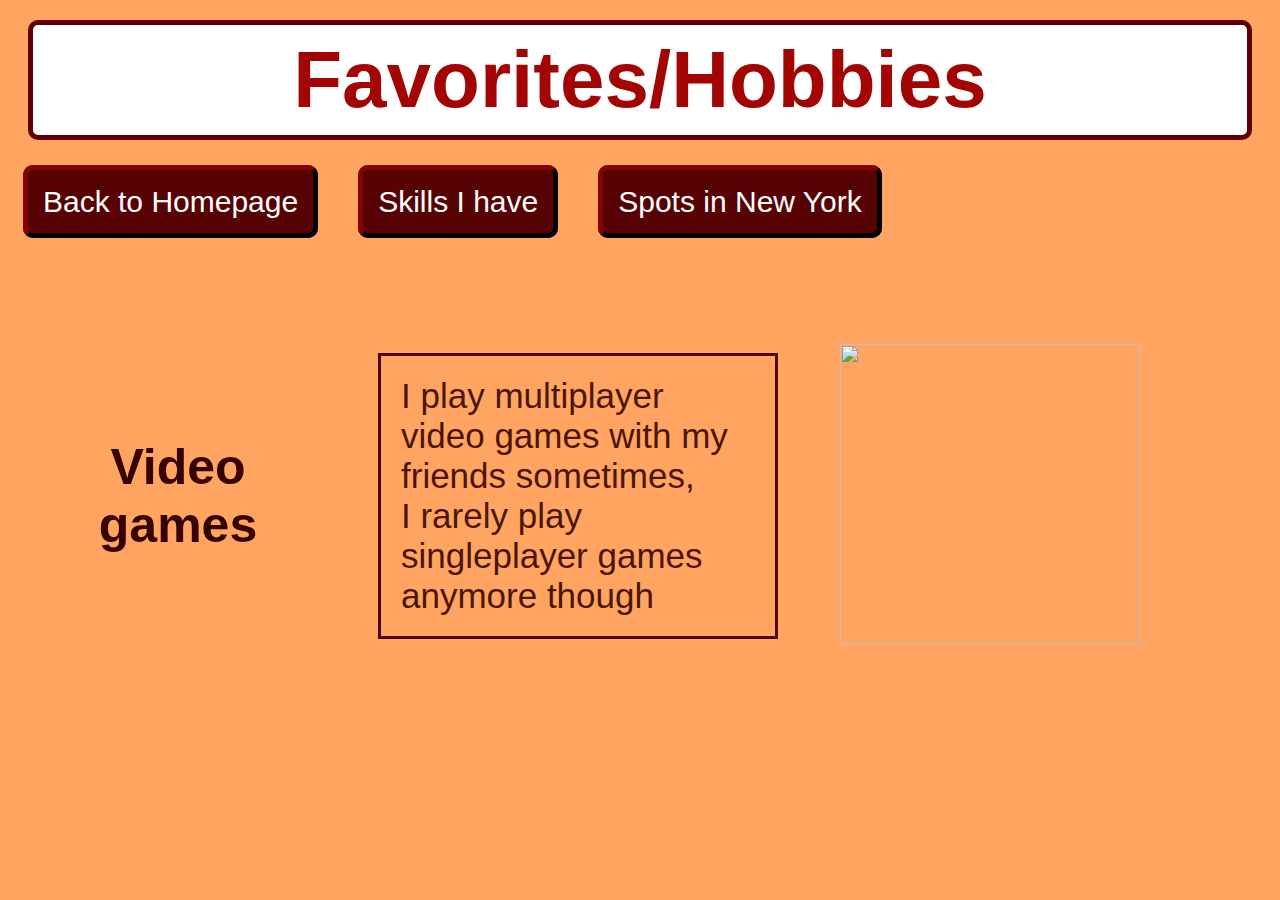
==== favorites.html @ da075e25 "first commit" ====
<!DOCTYPE html>
<html lang="en">
<head>
    <meta charset="UTF-8">
    <meta name="viewport" content="width=device-width, initial-scale=1.0">
    <link rel="stylesheet" href="favoritesStyle.css">
    <title>Favorites</title>
</head>

<body>
    <h1 id="TopHeader"> <strong> Favorites/Hobbies</strong></h1>
    <nav>
        <!--List usage-->
        <ul id = "topNavBar">
            <li><a class = "navigation" href="index.html">Back to Homepage</a></li>
            <li><a class = "navigation" href="skills.html">Skills I have</a></li>
            <li><a class = "navigation" href="spots.html">Spots in New York</a></li>
          </ul>
    </nav>
    <table>
        <tr>
            <th>Video games</th>
            <td>
                <p class="tableText">I play multiplayer video games with my friends sometimes, <br>I rarely play singleplayer games anymore though</p>
            </td>
            <td>   <img id = "chairImage" height="300px"width="300px" src="zChairGif.gif".gif></td>
        </tr>
    </table>

</body>

</html>
---- favoritesStyle.css ----
html{
    font-family:'Lucida Sans', 'Lucida Sans Regular', 'Lucida Grande', 'Lucida Sans Unicode', Geneva, Verdana, sans-serif;
}
body{
    background-color: rgb(255, 165, 97);
}
h1{
    text-align: center;
    color : rgb(163, 4, 4);
    background-color: white;
    line-height: 100px;
    height: 100px;
    margin: 20px;
    font-size: 80px;
    border-style: solid;
    border-width: 5px;
    border-color: rgb(95, 0, 0);
    border-radius: 10px;
    padding: 5px;
}

#topNavBar{
    display: flex;
    padding: 15px;
    list-style-type: none;
    text-align: right;
    font-size: 30px;
    
}
.navigation{
    text-decoration: none;
    color:white;
    background-color: rgb(87, 3, 3);
    border-style: outset;
    border-width: 5px;
    border-color: rgb(47, 1, 1);
    border-radius: 10px;
    width: 200px;
    height: 60px;
    margin-right: 40px;
    padding: 15px
}
table{
    margin-left: auto;
    margin-right: auto;
}

td{
    padding: 30px;
    height: 400px;
    width: 400px;
}

th{
    padding: 30px;
    font-size: 50px;
    color: rgb(54, 1, 1);
}

.chairImage{
    border-style: solid;
    border-color: rgb(255, 136, 0);
    height: 350px;
    width: 350px;
}
.tableText{
    padding: 20px;
    font-size: 35px;
    color: rgb(77, 21, 7);
    border-style:solid ;
    border-color:rgb(77, 7, 7);
    width:auto;
    height:auto;
}
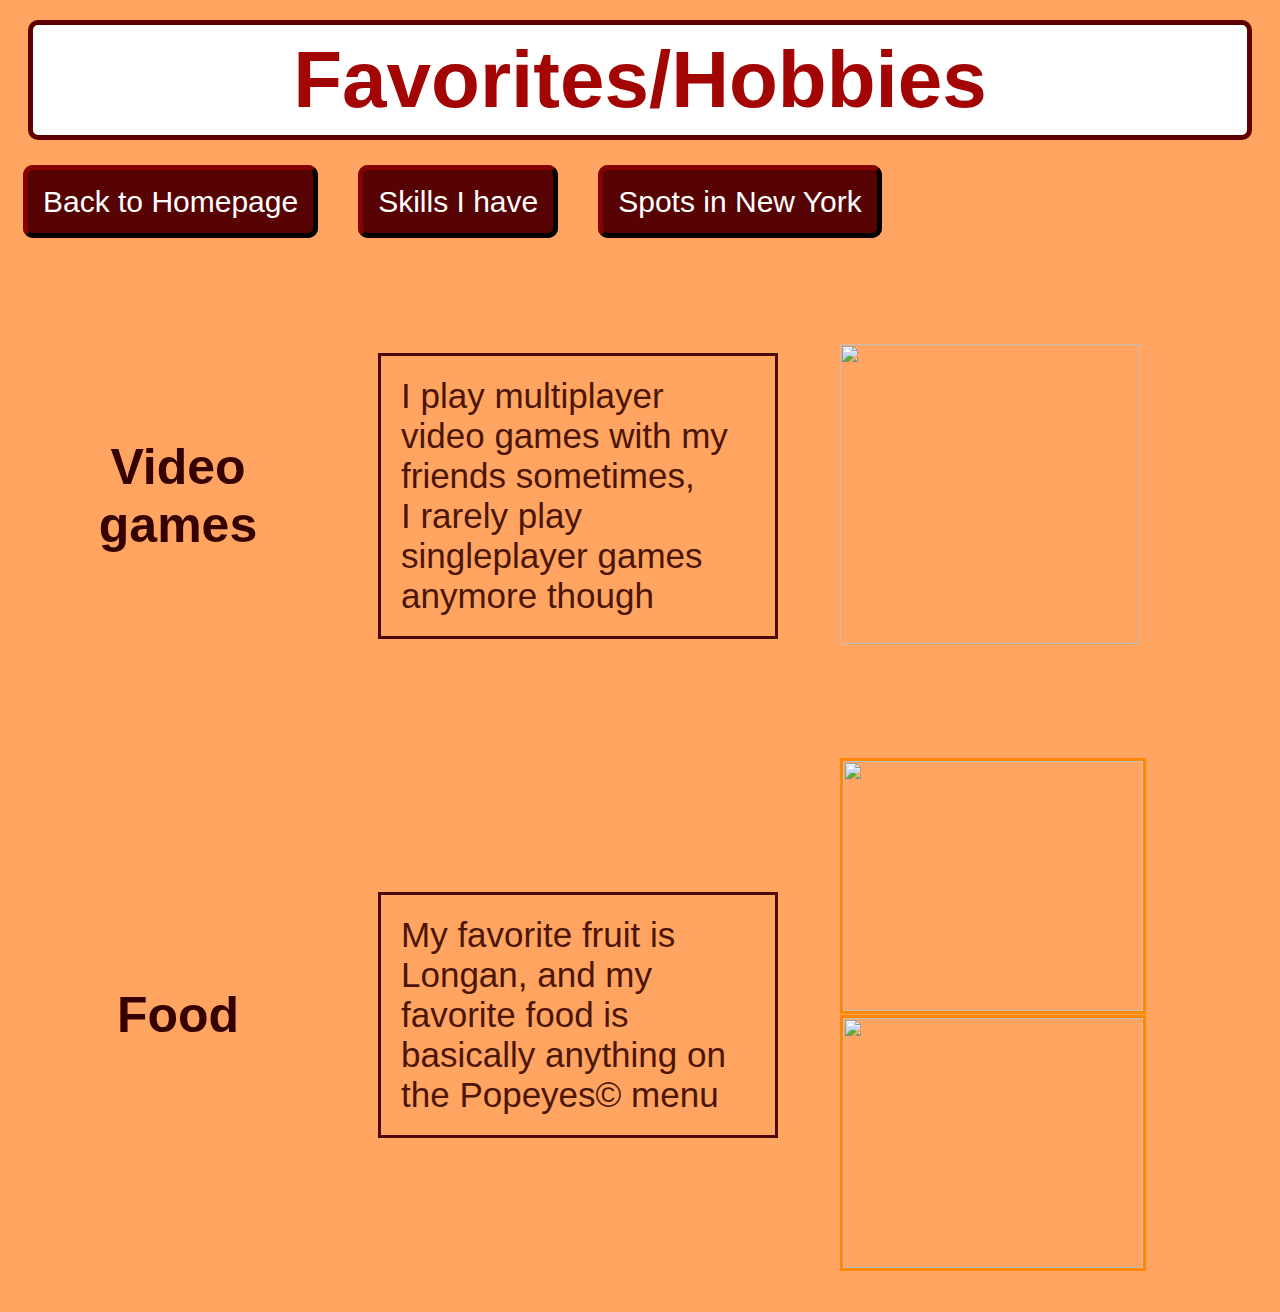
==== commit e082c347: "second commit" ====
--- a/favorites.html
+++ b/favorites.html
@@ -25,6 +25,14 @@
             </td>
             <td>   <img id = "chairImage" height="300px"width="300px" src="zChairGif.gif".gif></td>
         </tr>
+
+        <tr>
+            <th> Food </th>
+            <td>
+                <p class="tableText">My favorite fruit is Longan, and my favorite food is basically anything on the Popeyes&#169 menu</p>
+            </td>
+            <td> <img class = "foodImage"src="https://shorturl.at/quCOP"> <img class = "foodImage" src="https://www.savoryexperiments.com/wp-content/uploads/2020/12/Longan-Fruit-Open-1200x760.jpg"></td>
+        </tr>
     </table>
 
 </body>
--- a/favoritesStyle.css
+++ b/favoritesStyle.css
@@ -63,6 +63,12 @@
     height: 350px;
     width: 350px;
 }
+.foodImage{
+    border-style: solid;
+    border-color: rgb(255, 136, 0);
+    height: 250px;
+    width:300px;
+}
 .tableText{
     padding: 20px;
     font-size: 35px;
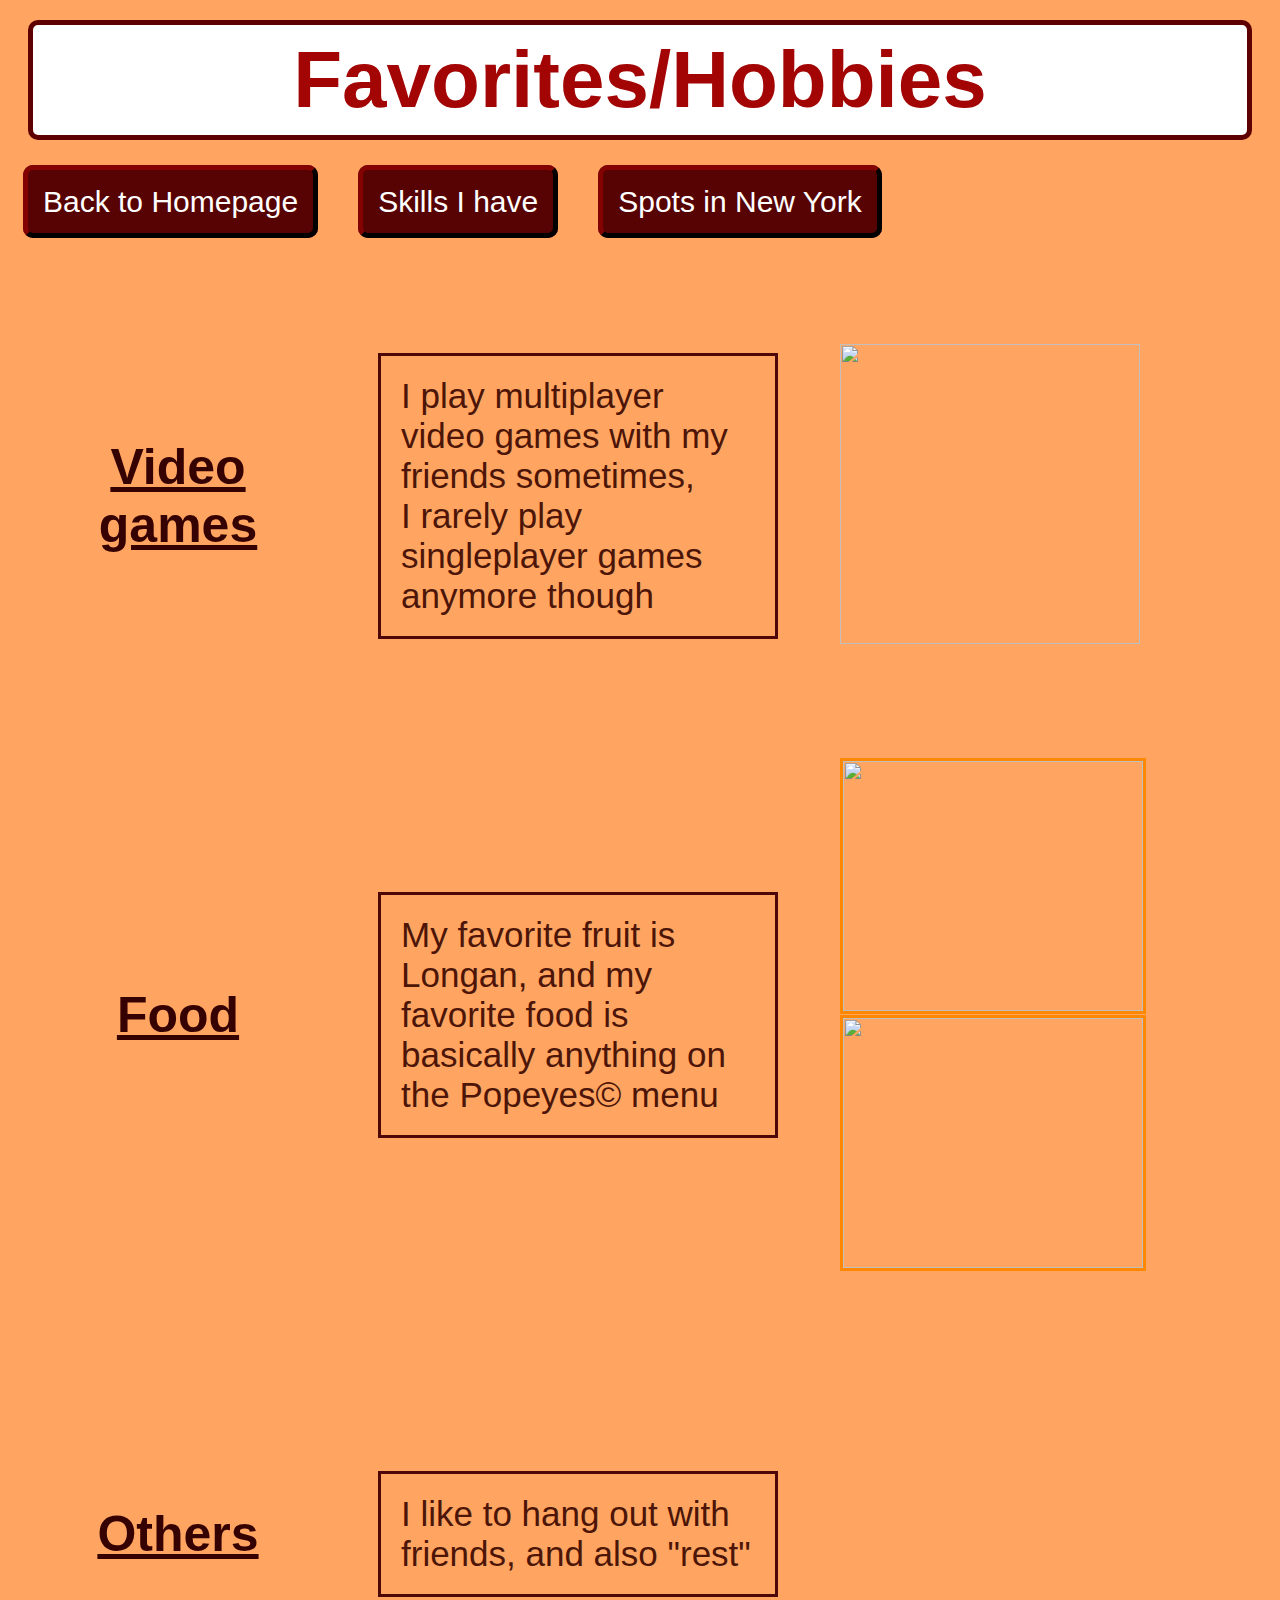
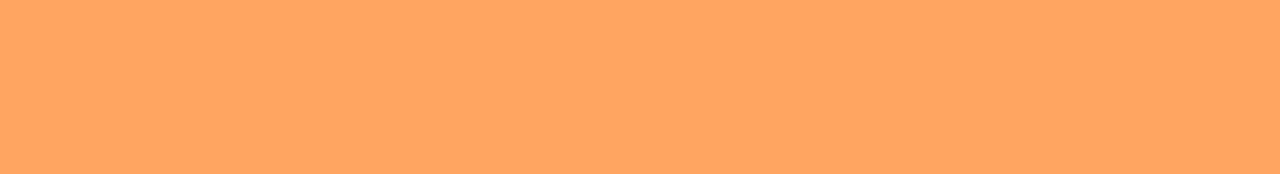
==== commit 3de76084: "new commit" ====
--- a/favorites.html
+++ b/favorites.html
@@ -19,7 +19,7 @@
     </nav>
     <table>
         <tr>
-            <th>Video games</th>
+            <th> <u>Video games</u></th>
             <td>
                 <p class="tableText">I play multiplayer video games with my friends sometimes, <br>I rarely play singleplayer games anymore though</p>
             </td>
@@ -27,11 +27,19 @@
         </tr>
 
         <tr>
-            <th> Food </th>
+            <th> <u>Food</u> </th>
             <td>
                 <p class="tableText">My favorite fruit is Longan, and my favorite food is basically anything on the Popeyes&#169 menu</p>
             </td>
             <td> <img class = "foodImage"src="https://shorturl.at/quCOP"> <img class = "foodImage" src="https://www.savoryexperiments.com/wp-content/uploads/2020/12/Longan-Fruit-Open-1200x760.jpg"></td>
+        </tr>
+
+        <tr>
+            <th> <u>Others</u></th>
+            <td>
+                <p class="tableText">I like to hang out with friends, and also "rest"</p>
+            </td>
+            <td></td>
         </tr>
     </table>
 
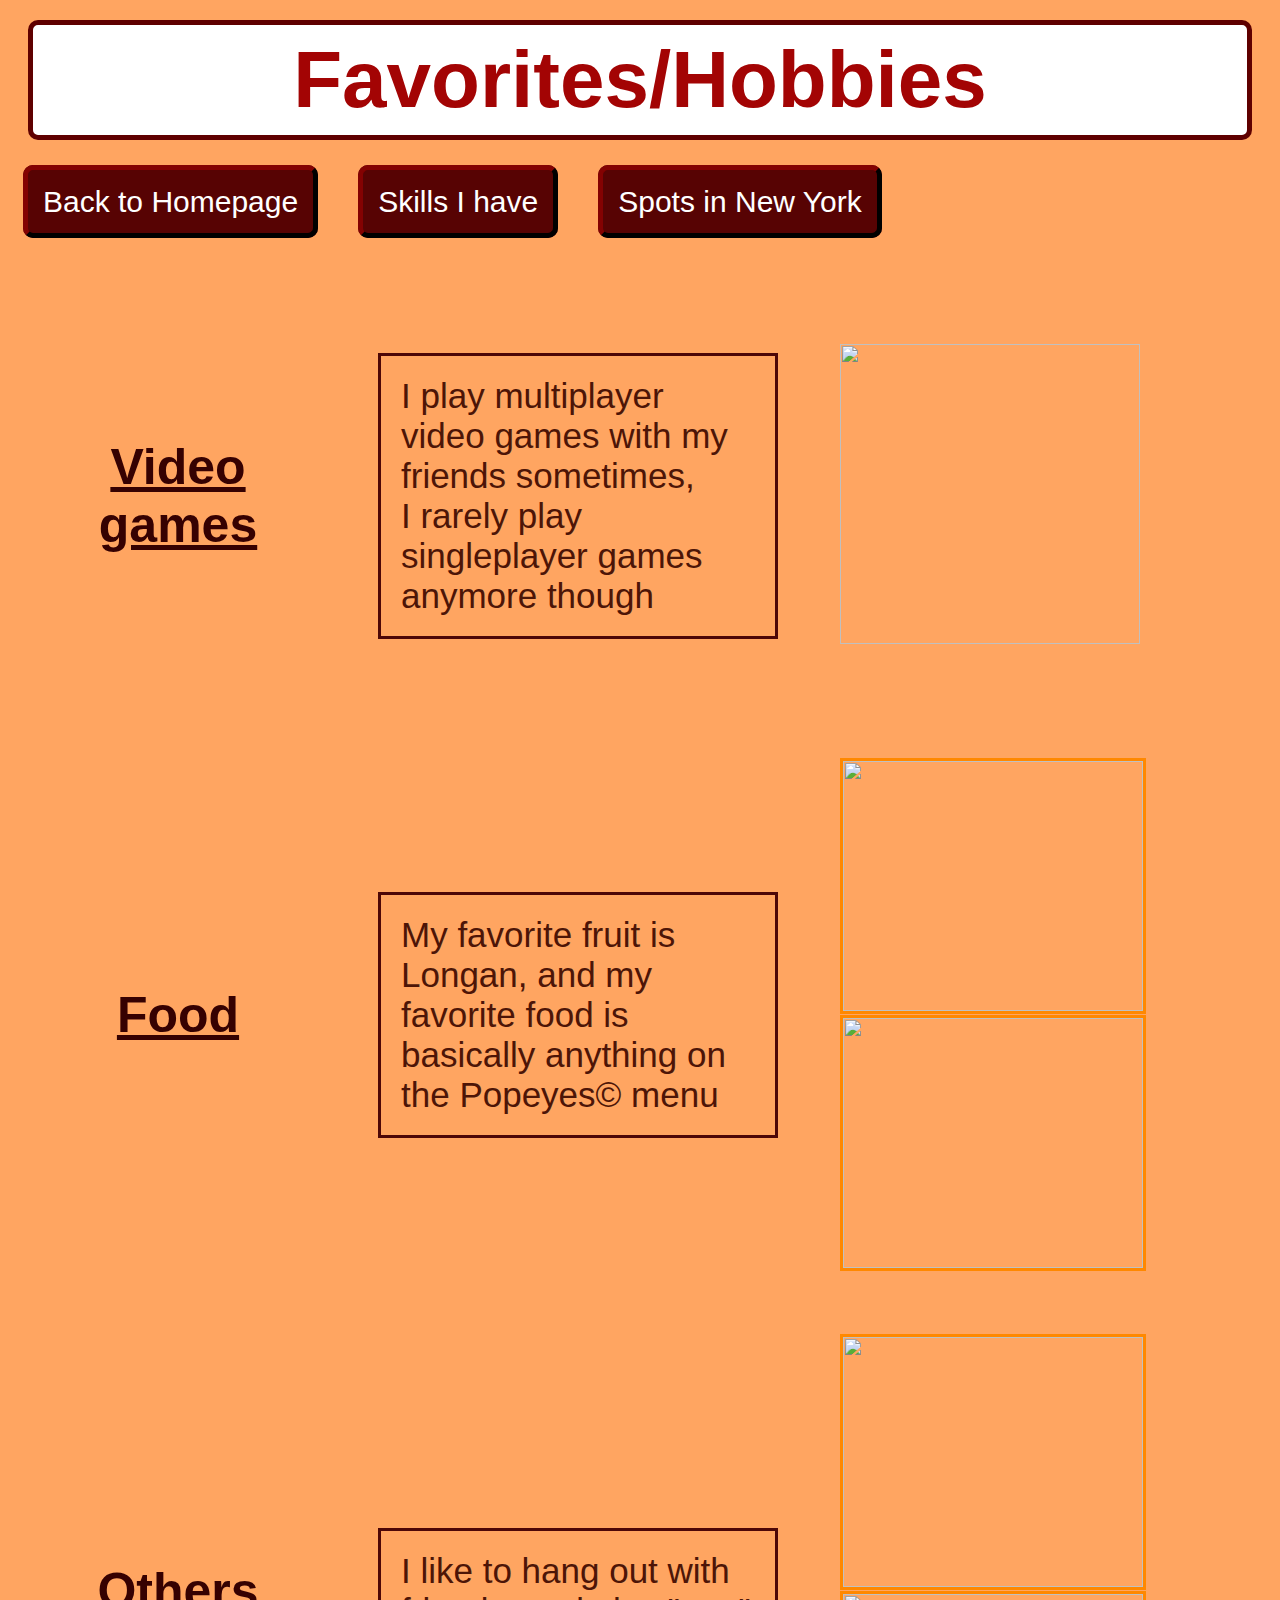
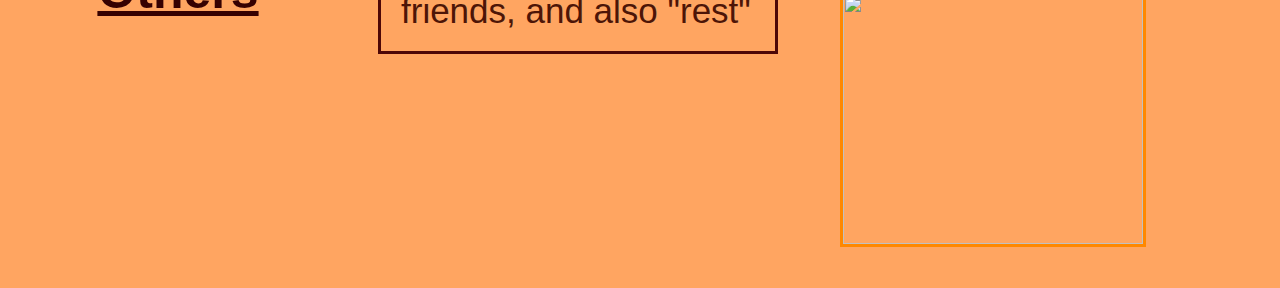
==== commit 618927f0: "third commit" ====
--- a/favorites.html
+++ b/favorites.html
@@ -39,7 +39,7 @@
             <td>
                 <p class="tableText">I like to hang out with friends, and also "rest"</p>
             </td>
-            <td></td>
+            <td><img class ="foodImage" src="zzzzz.gif"><img class="foodImage" src="https://media-cldnry.s-nbcnews.com/image/upload/t_fit-760w,f_auto,q_auto:best/newscms/2020_23/1576079/family-gathering-covid-mc-main1-200603.jpg"> </td>
         </tr>
     </table>
 
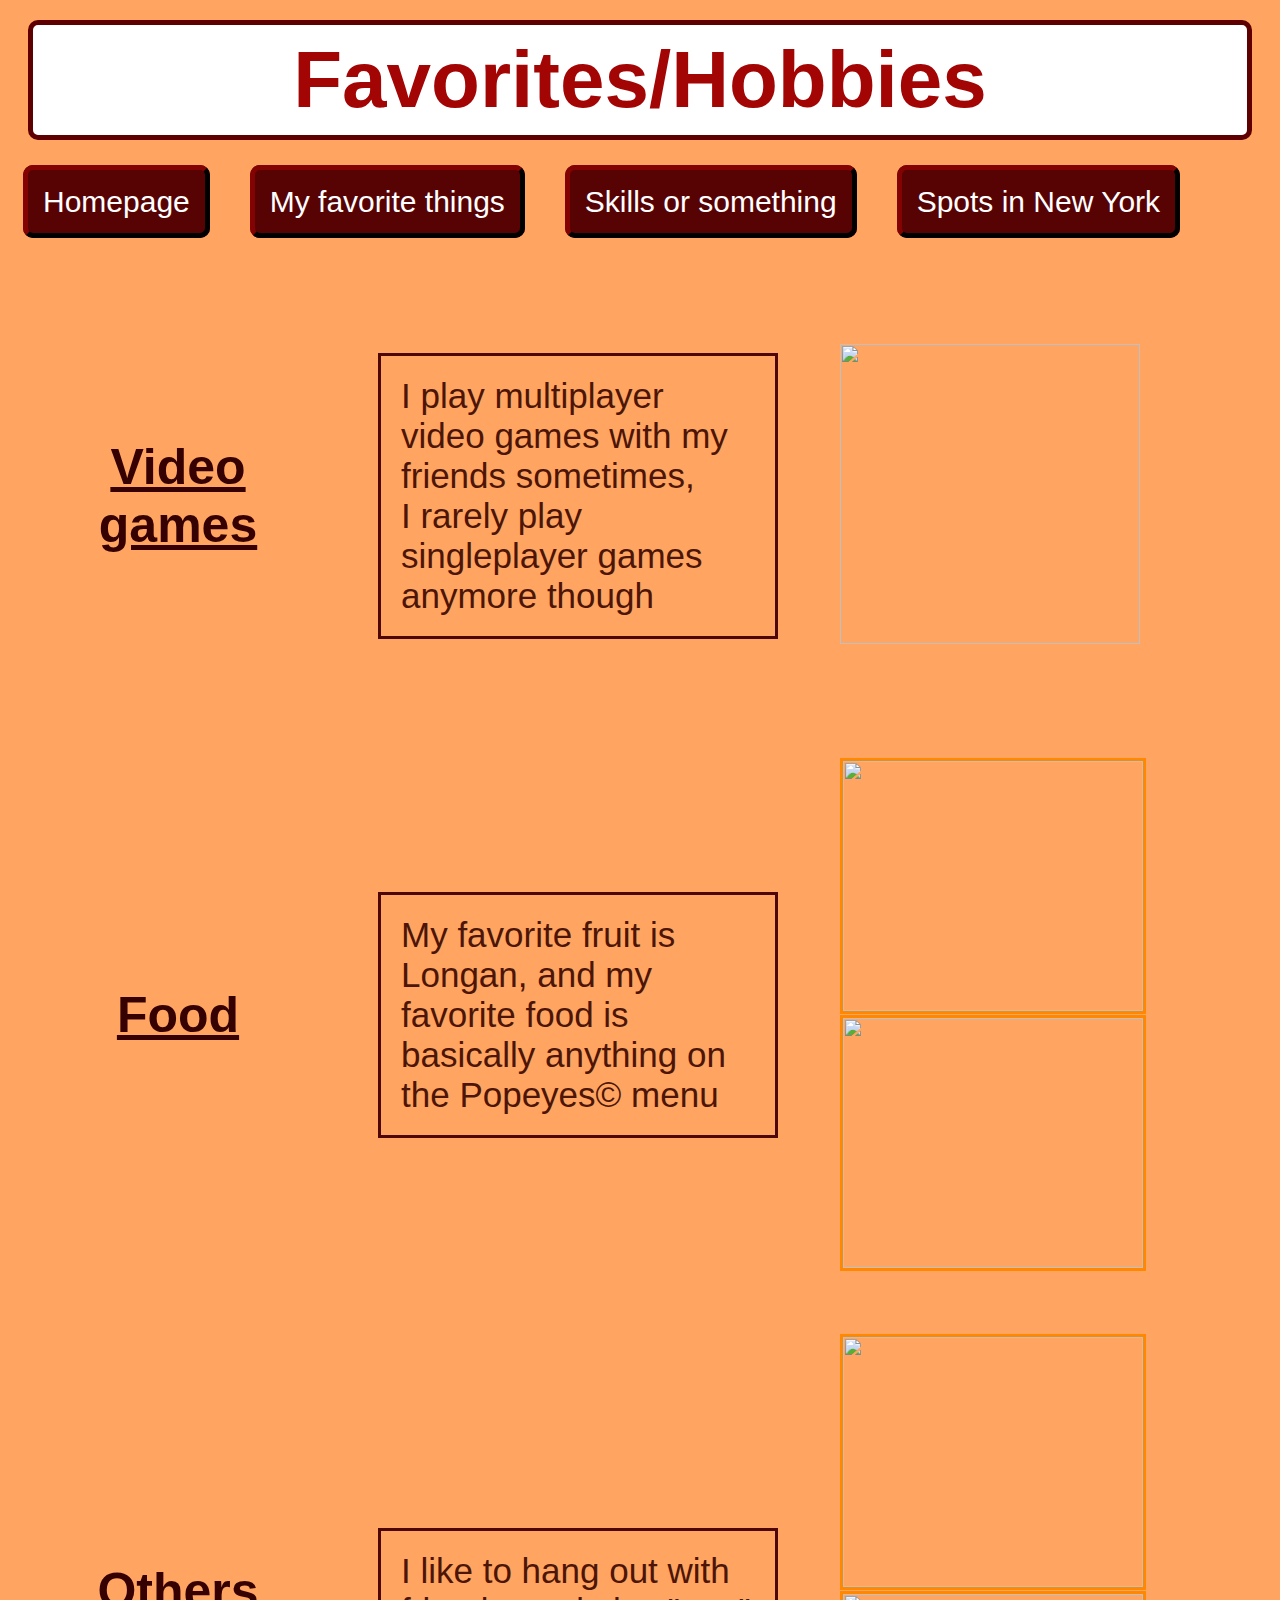
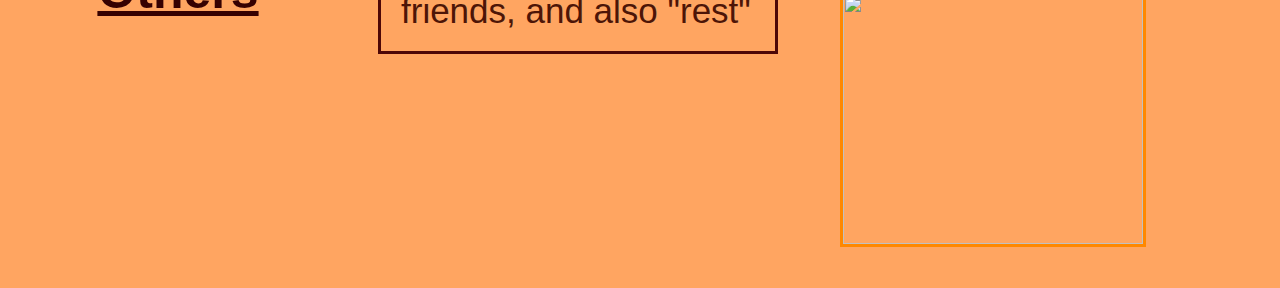
==== commit 7fd07d4f: "forth commit" ====
--- a/favorites.html
+++ b/favorites.html
@@ -12,8 +12,9 @@
     <nav>
         <!--List usage-->
         <ul id = "topNavBar">
-            <li><a class = "navigation" href="index.html">Back to Homepage</a></li>
-            <li><a class = "navigation" href="skills.html">Skills I have</a></li>
+            <li><a class = "navigation" href="index.html">Homepage</a></li>
+            <li><a class = "navigation" href="favorites.html">My favorite things</a></li>
+            <li><a class = "navigation" href="skills.html">Skills or something</a></li>
             <li><a class = "navigation" href="spots.html">Spots in New York</a></li>
           </ul>
     </nav>
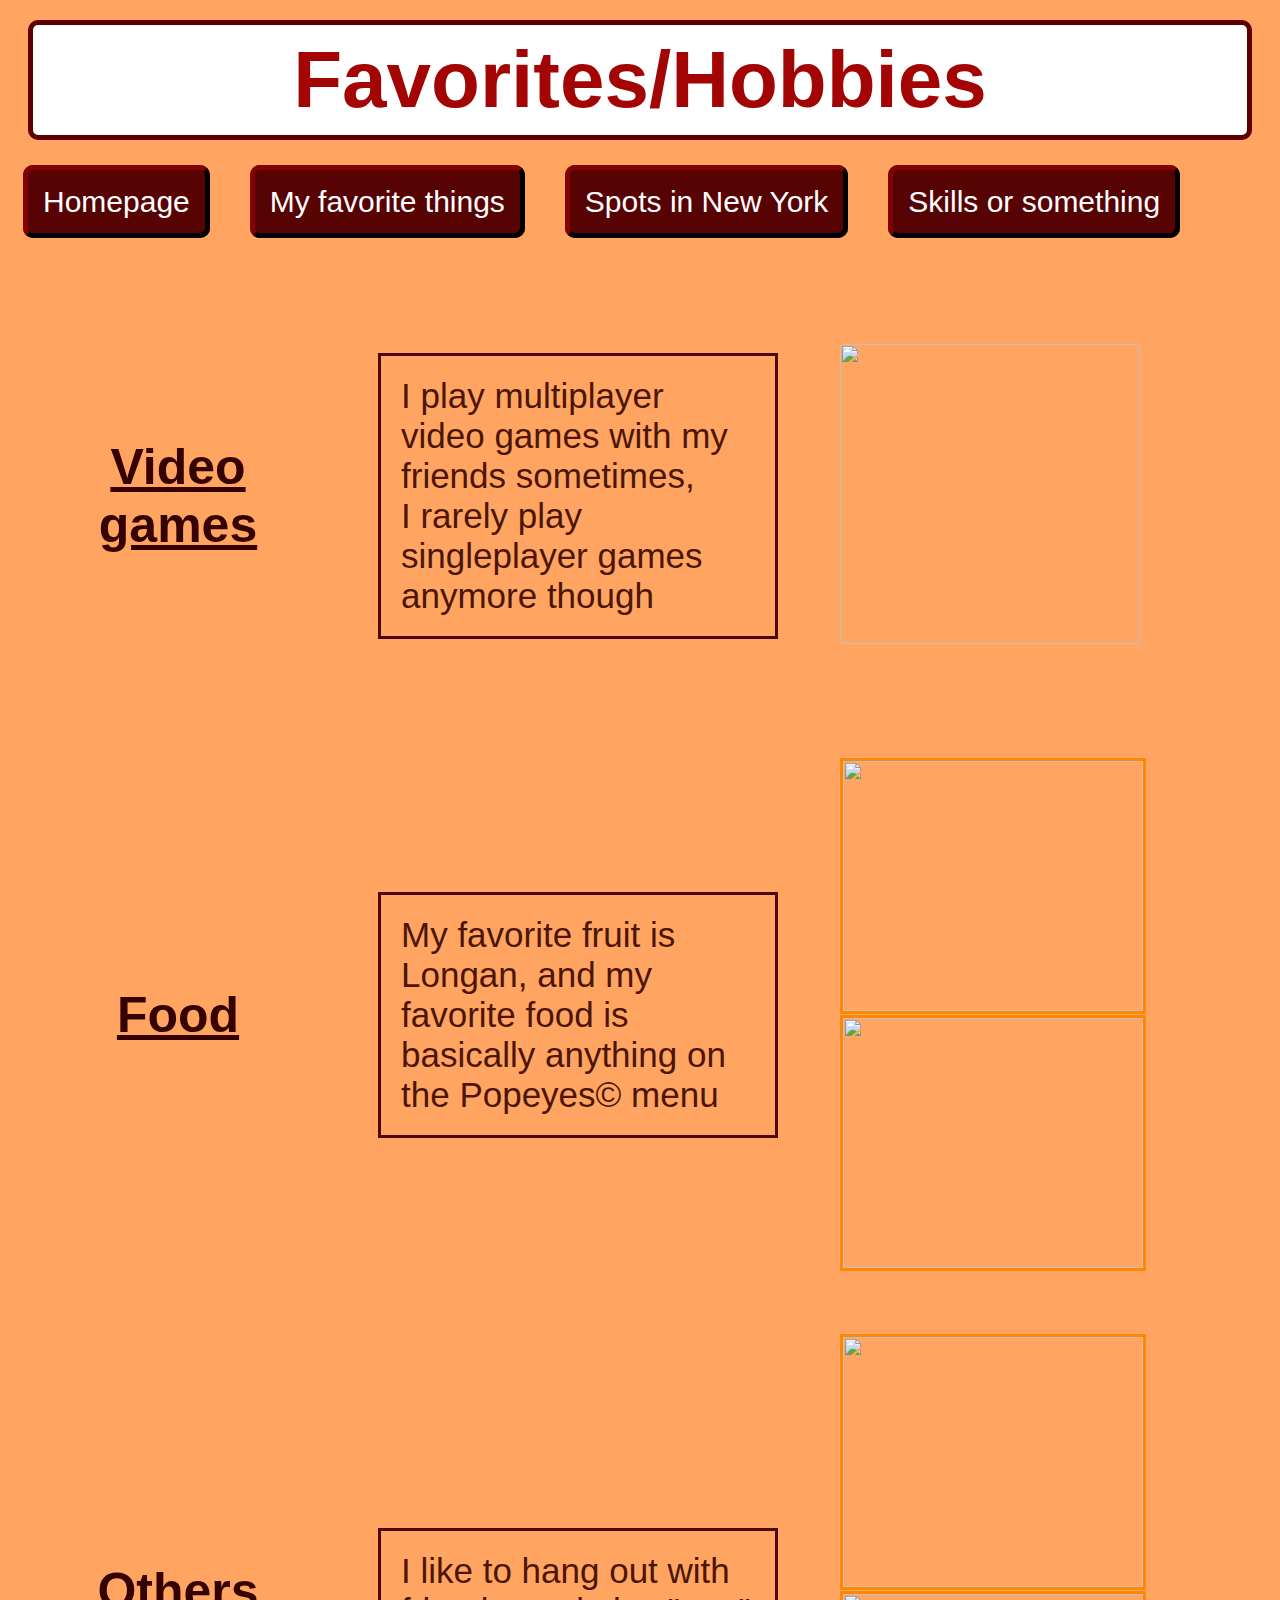
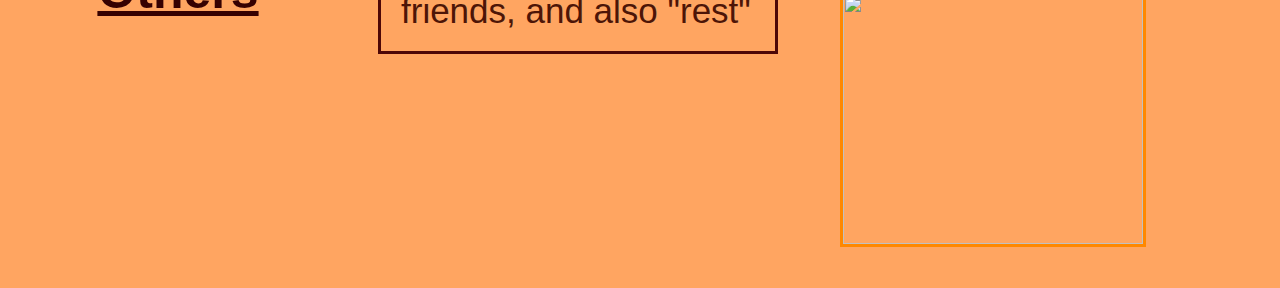
==== commit 8f439c06: "ACTUAL last" ====
--- a/favorites.html
+++ b/favorites.html
@@ -14,8 +14,8 @@
         <ul id = "topNavBar">
             <li><a class = "navigation" href="index.html">Homepage</a></li>
             <li><a class = "navigation" href="favorites.html">My favorite things</a></li>
+            <li><a class = "navigation" href="spots.html">Spots in New York</a></li>
             <li><a class = "navigation" href="skills.html">Skills or something</a></li>
-            <li><a class = "navigation" href="spots.html">Spots in New York</a></li>
           </ul>
     </nav>
     <table>
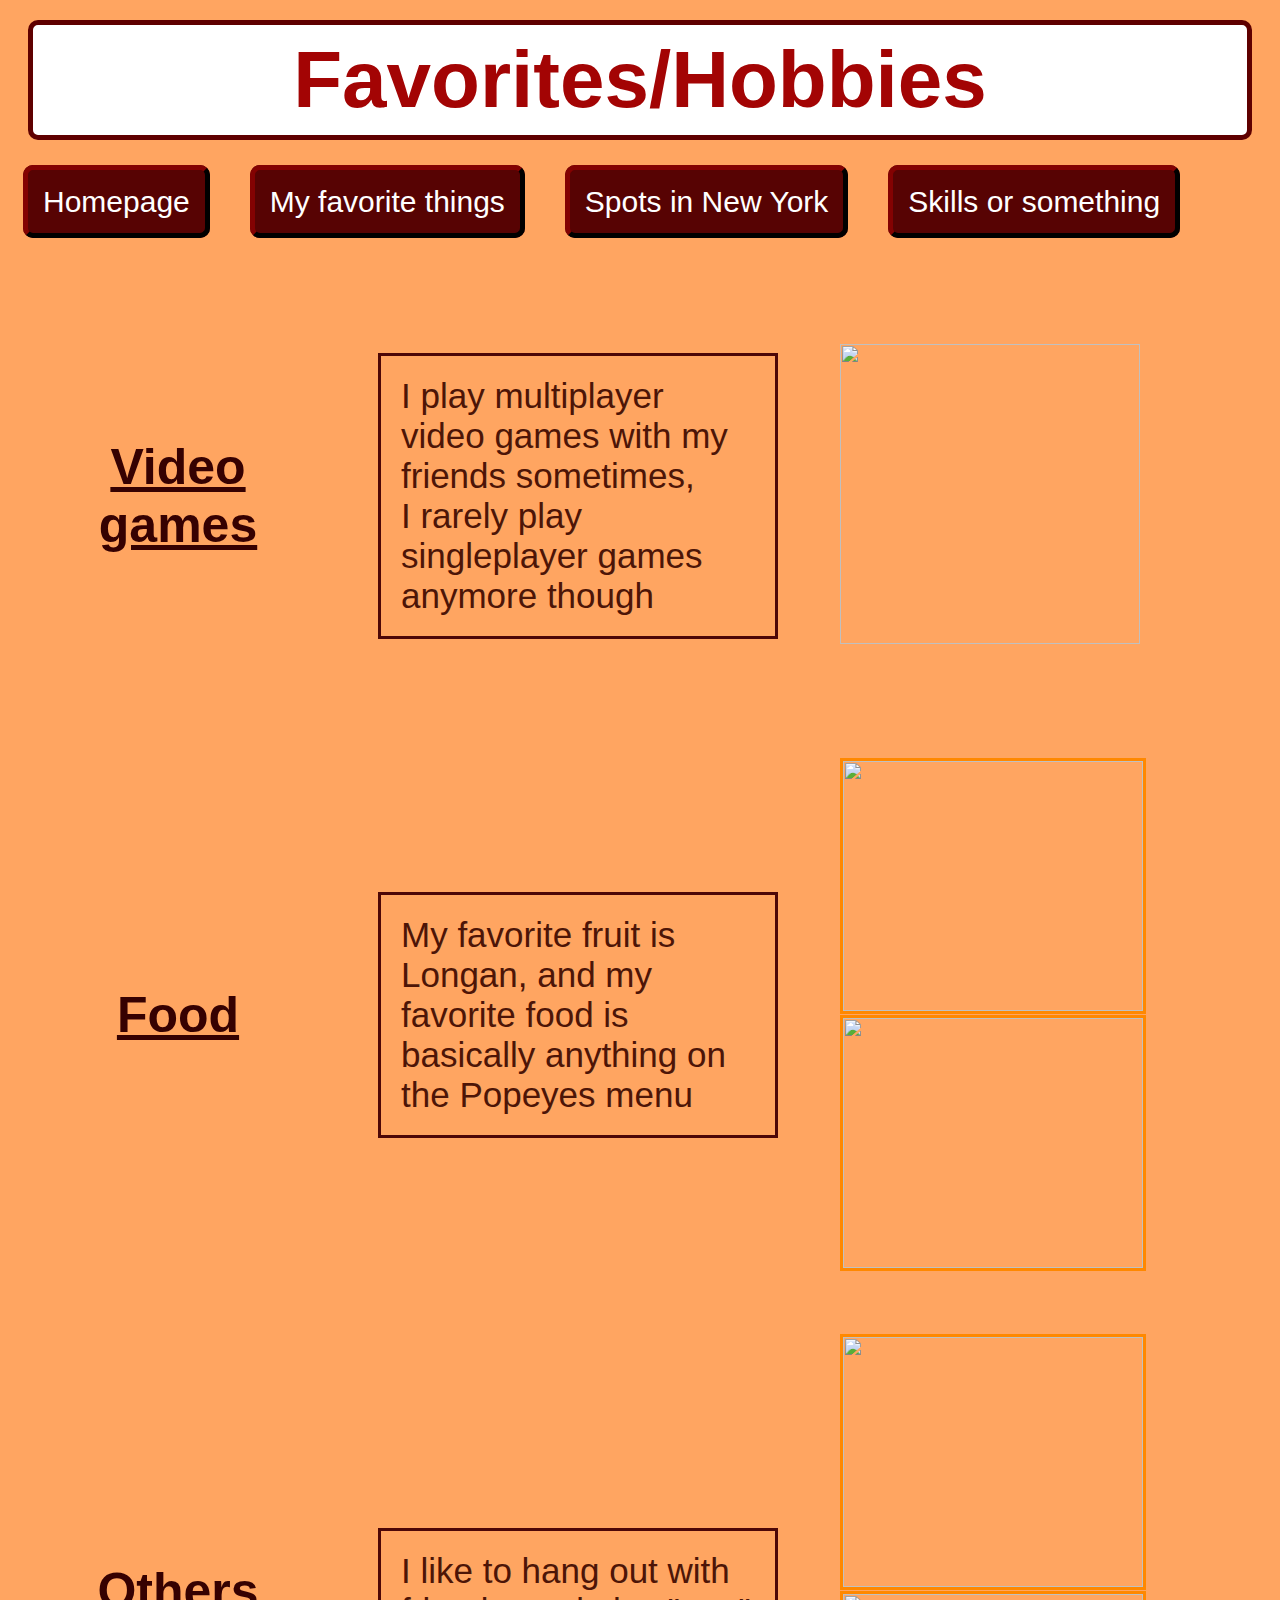
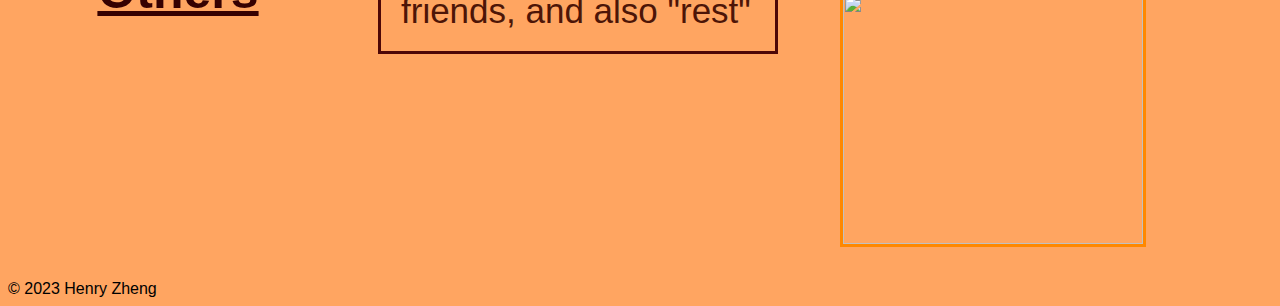
==== commit b8c8eb08: "fixes" ====
--- a/favorites.html
+++ b/favorites.html
@@ -30,7 +30,7 @@
         <tr>
             <th> <u>Food</u> </th>
             <td>
-                <p class="tableText">My favorite fruit is Longan, and my favorite food is basically anything on the Popeyes&#169 menu</p>
+                <p class="tableText">My favorite fruit is Longan, and my favorite food is basically anything on the Popeyes menu</p>
             </td>
             <td> <img class = "foodImage"src="https://shorturl.at/quCOP"> <img class = "foodImage" src="https://www.savoryexperiments.com/wp-content/uploads/2020/12/Longan-Fruit-Open-1200x760.jpg"></td>
         </tr>
@@ -43,7 +43,9 @@
             <td><img class ="foodImage" src="zzzzz.gif"><img class="foodImage" src="https://media-cldnry.s-nbcnews.com/image/upload/t_fit-760w,f_auto,q_auto:best/newscms/2020_23/1576079/family-gathering-covid-mc-main1-200603.jpg"> </td>
         </tr>
     </table>
-
+    <footer>
+        &#169 2023 Henry Zheng
+        </footer>
 </body>
 
 </html>